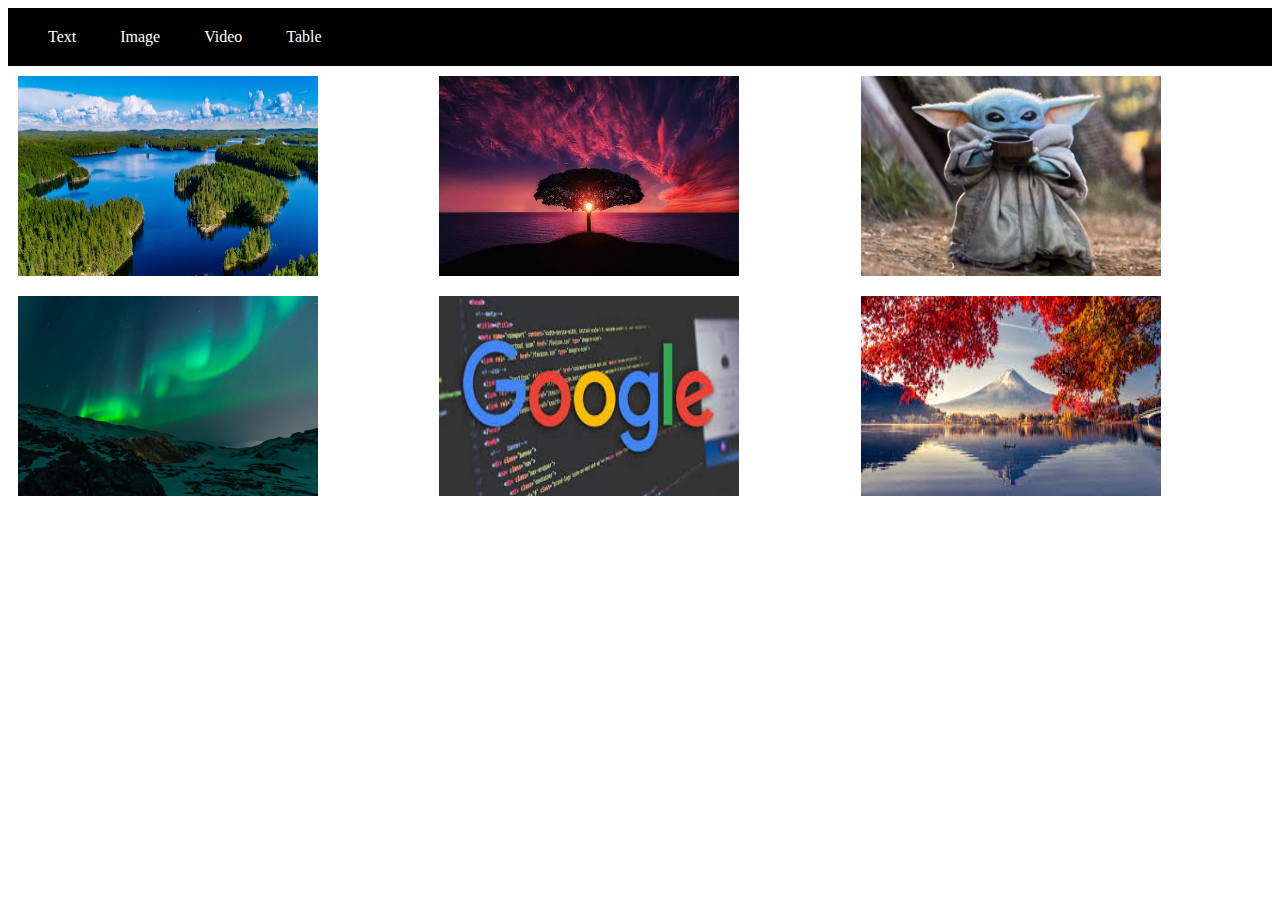
==== image.html @ 508a1b8a "final revision" ====
<!DOCTYPE html>
<head>
  <title>Image</title>
  <link rel="stylesheet" href="style.css" />
</head>
<body>
  <nav class="nav_container">
    <a class="nav_item" href="index.html">Text</a>
    <a class="nav_item" href="image.html">Image</a>
    <a class="nav_item" href="video.html">Video</a>
    <a class="nav_item" href="table.html">Table</a>
  </nav>
  <div class="img_container">
    <img class="img_item" src="images/image1.jpg" />
    <img class="img_item" src="images/image2.webp" />
    <img class="img_item" src="images/image3.jpeg" />
    <img class="img_item" src="images/image4.jpg" />
    <img class="img_item" src="images/image5.jpg" />
    <img class="img_item" src="images/image6.jpg" />
  </div>
</body>
---- style.css ----
.nav_container {
  background-color: black;
  padding: 20px;
}

.nav_item {
  color: white;
  padding: 20px;
  text-decoration: none;
}

form {
  padding: 10px;
}

.img_container {
  display: grid;
  grid-template-columns: 1fr 1fr 1fr;
}

.img_item {
  width: 300px;
  height: 200px;
  padding: 10px;
}

.vid_container {
  display: grid;
  grid-template-columns: 1fr 1fr 1fr;
  padding: 10px;
}

.vid_item {
  width: 500px;
  height: 350px;
  padding: 10px;
  border: none;
}

table,
th,
td {
  border: 1px solid #333;
  border-collapse: collapse;
  padding: 10px;
}

th {
  text-align: left;
}
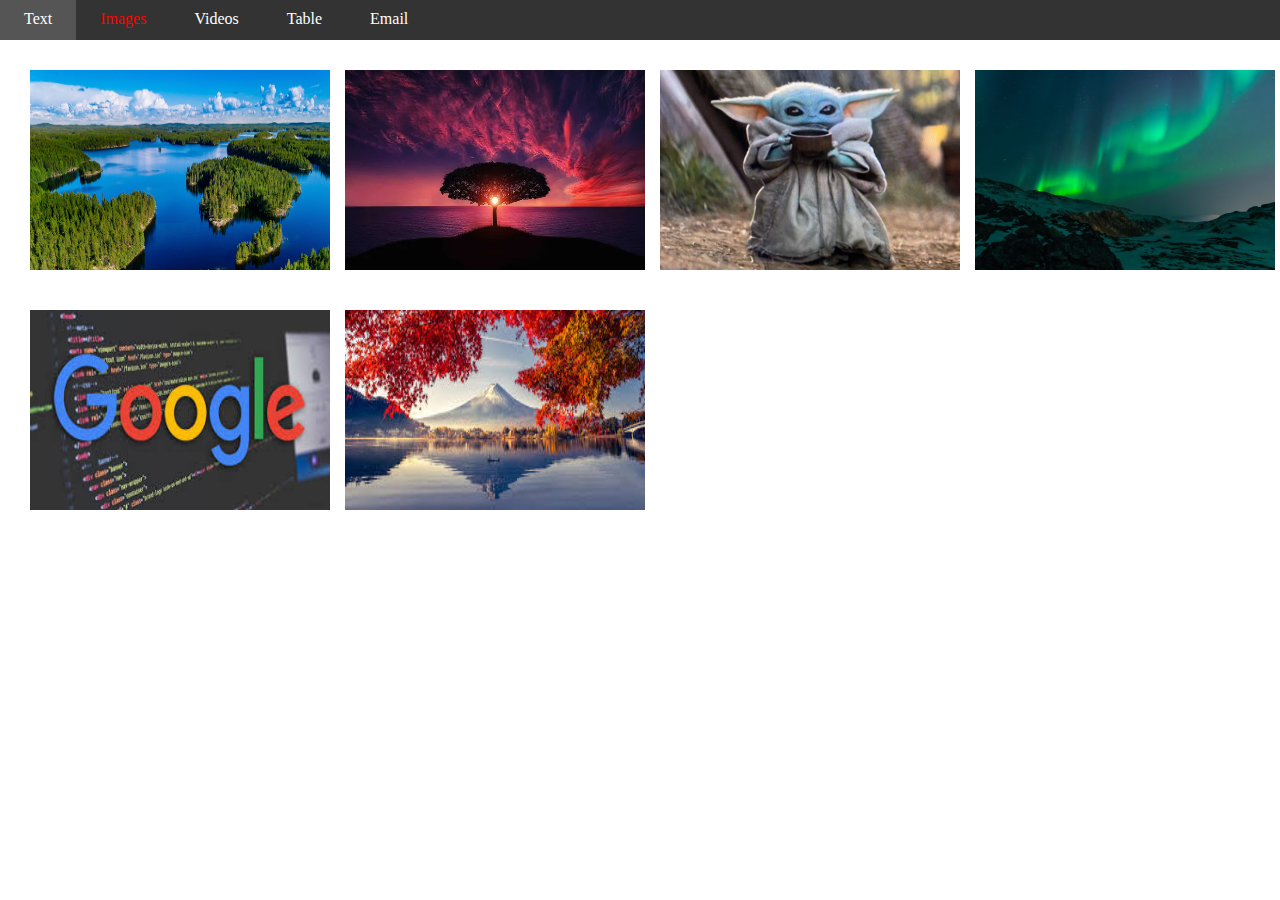
==== commit 427513f4: "pa2" ====
--- a/image.html
+++ b/image.html
@@ -2,20 +2,25 @@
 <head>
   <title>Image</title>
   <link rel="stylesheet" href="style.css" />
+  <script src="script.js" defer></script>
 </head>
 <body>
-  <nav class="nav_container">
-    <a class="nav_item" href="index.html">Text</a>
-    <a class="nav_item" href="image.html">Image</a>
-    <a class="nav_item" href="video.html">Video</a>
-    <a class="nav_item" href="table.html">Table</a>
-  </nav>
-  <div class="img_container">
-    <img class="img_item" src="images/image1.jpg" />
-    <img class="img_item" src="images/image2.webp" />
-    <img class="img_item" src="images/image3.jpeg" />
-    <img class="img_item" src="images/image4.jpg" />
-    <img class="img_item" src="images/image5.jpg" />
-    <img class="img_item" src="images/image6.jpg" />
+  <div class="nav navlayouts">
+        <a href="index.html" class="nav_item">Text</a>
+        <a href="image.html" class="nav_item inred">Images</a>
+        <a href="video.html" class="nav_item">Videos</a>
+        <a href="table.html" class="nav_item">Table</a>
+        <a href="email.html" class="nav_item">Email</a>
+    </div>
+
+  <div class="image_container">
+    <img class="image_item" src="images/image1.jpg" onclick="enlarge(this)"/>
+    <img class="image_item" src="images/image2.webp" onclick="enlarge(this)"/>
+    <img class="image_item" src="images/image3.jpeg" onclick="enlarge(this)"/>
+    <img class="image_item" src="images/image4.jpg" onclick="enlarge(this)"/>
+    <img class="image_item" src="images/image5.jpg" onclick="enlarge(this)"/>
+    <img class="image_item" src="images/image6.jpg" onclick="enlarge(this)"/>
   </div>
+    <button id="topbutton" onclick="backToTop()">Back to top</button>
+    <div class="overlay" id="overlay"><img class="source" id="source"></div>
 </body>
--- a/style.css
+++ b/style.css
@@ -1,50 +1,129 @@
-.nav_container {
-  background-color: black;
-  padding: 20px;
+body, html {
+	scroll-behavior: smooth;
+	margin: 0;
+}
+
+
+.nav {
+	background-color: black;
+ 	width: 100%;
+ 	height: 40px;
+ 	background: #333;
+	display: flex;
 }
 
 .nav_item {
-  color: white;
-  padding: 20px;
-  text-decoration: none;
+	color: white;
+	display: block;
+	text-decoration: none;
+	padding: 10px 24px;
+	display: inline-block;
 }
 
-form {
-  padding: 10px;
+.size {
+	max-width: 100%;
 }
 
-.img_container {
-  display: grid;
-  grid-template-columns: 1fr 1fr 1fr;
+.navlayouts {
+	display: flex;
 }
 
-.img_item {
-  width: 300px;
-  height: 200px;
-  padding: 10px;
+.nav_item:hover {
+  background: #555;
 }
 
+.inred{
+	color: var(--accent-color);
+}
+
+:root{
+	--accent-color: red;
+}
+
+table {
+	border: solid 1px black;
+	border-collapse: collapse;
+}
+
+th, td {
+    border: solid 1px black;
+	border-collapse: collapse;
+	padding: 20px 25px;
+}
+
+img, video {
+	display: block;
+	max-width:100%;
+	height:auto;
+}
+
+.image_container {
+	display: grid;
+	grid-template-columns: repeat(auto-fill,minmax(300px,1fr));
+	padding: 10px;
+}
+
+.image_item {
+	width: 300px;
+ 	height: 200px;
+	padding: 20px;
+	text-align: center;
+}
+
+
 .vid_container {
-  display: grid;
-  grid-template-columns: 1fr 1fr 1fr;
-  padding: 10px;
+	display: grid;
+ 	grid-template-columns: repeat(auto-fill,minmax(300px,1fr));
+ 	padding: 10px;
 }
 
 .vid_item {
-  width: 500px;
-  height: 350px;
-  padding: 10px;
-  border: none;
+ 	width: 300px;
+ 	height: 200px;
+	object-fit: fill;
+	padding: 20px;
+ 	border: 10px;
+	position: relative;
 }
 
-table,
-th,
-td {
-  border: 1px solid #333;
-  border-collapse: collapse;
-  padding: 10px;
+
+.content {
+	margin: 50px;
 }
 
-th {
-  text-align: left;
+.overlay {
+	position: fixed;
+	display: none;
+	width: 100%;
+	height: 100%;
+	top: 0;
+	left: 0;
+	right: 0;
+	bottom: 0;
+	background-color: rgba(0,0,0,0.5);
+	z-index: 2;
+	cursor: pointer;
 }
+
+.source {
+	position: fixed;
+	top: 50%;
+	left: 50%;
+	max-height: 60%;
+	max-width: 60%;
+	transform: translate(-50%,-50%);
+}
+
+#topbutton {
+	display: none;
+	position: fixed;
+	bottom: 35px;
+	right: 40px;
+	z-index: 99;
+	font-size: 18px;
+	outline: none;
+	background-color: white;
+	color: black;
+	cursor: pointer;
+	padding: 15px;
+}